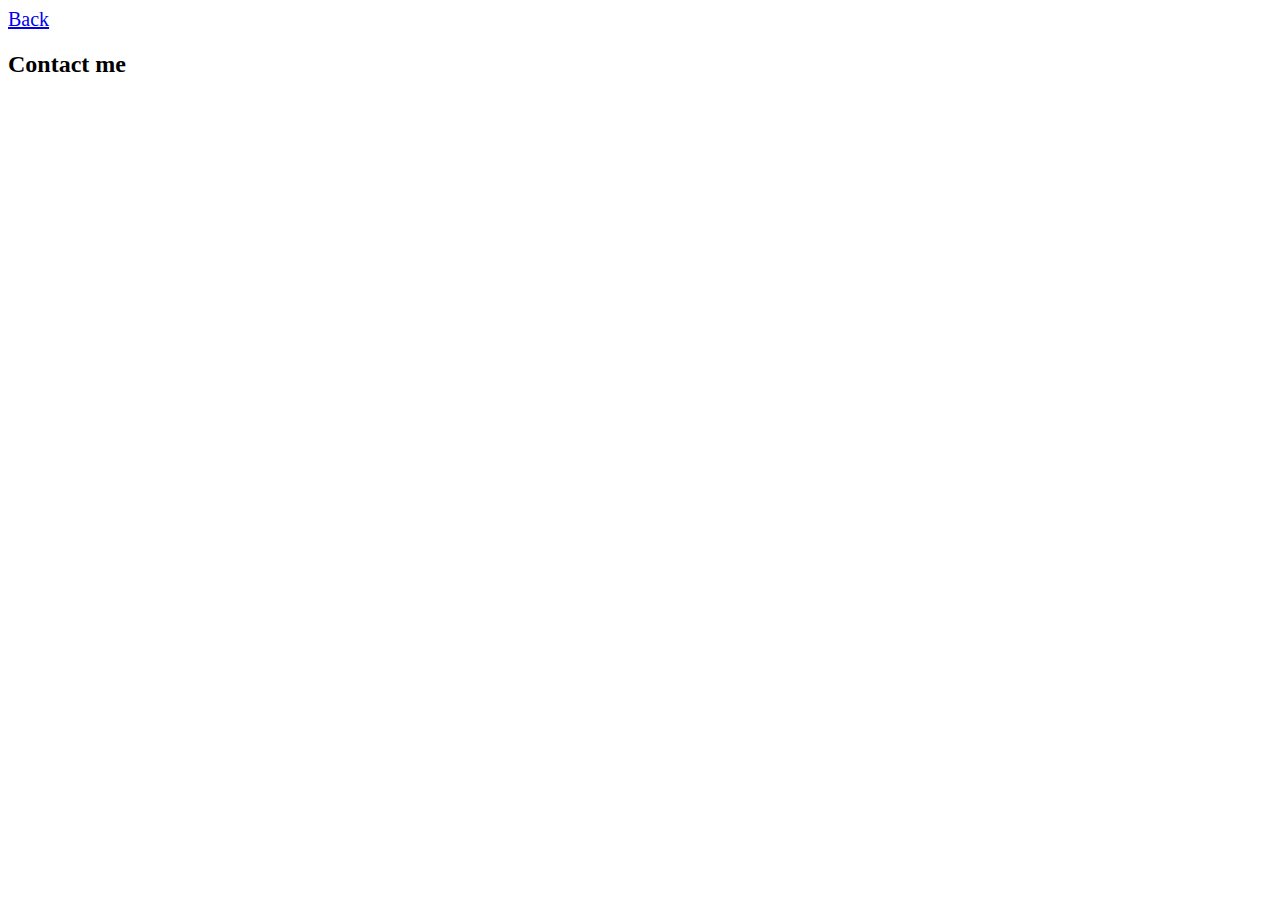
==== contact.html @ 08c86917 "first commit" ====
<!DOCTYPE html>
<html lang="en">
  <head>
    <link
      href="https://cdn.jsdelivr.net/npm/bootstrap@5.0.0-beta2/dist/css/bootstrap.min.css"
      rel="stylesheet"
      integrity="sha384-BmbxuPwQa2lc/FVzBcNJ7UAyJxM6wuqIj61tLrc4wSX0szH/Ev+nYRRuWlolflfl"
      crossorigin="anonymous"
    />
    <meta charset="UTF-8" />
    <meta http-equiv="X-UA-Compatible" content="IE=edge" />
    <meta name="viewport" content="width=device-width, initial-scale=1.0" />
    <title>Document</title>
  </head>
  <body>
    <div class="text-center link-success" style="font-size: 20px; color: green">
      <a href="index.html" class="link-success">Back</a>
    </div>
    <h2 class="text-center mt-5">Contact me</h2>
  </body>
</html>
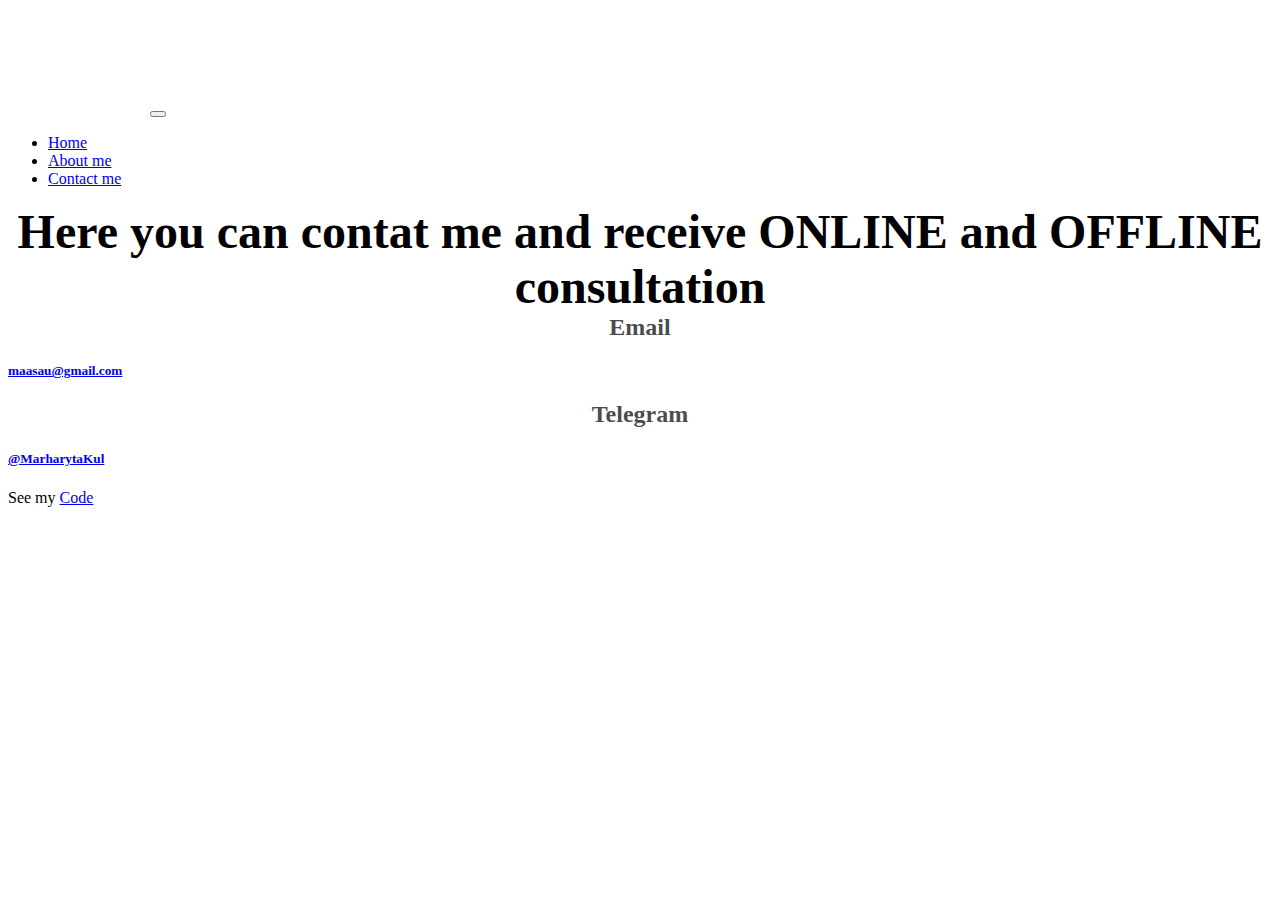
==== commit 3c16a6bd: "done" ====
--- a/contact.html
+++ b/contact.html
@@ -1,21 +1,90 @@
 <!DOCTYPE html>
 <html lang="en">
   <head>
+    <meta charset="UTF-8" />
     <link
       href="https://cdn.jsdelivr.net/npm/bootstrap@5.0.0-beta2/dist/css/bootstrap.min.css"
       rel="stylesheet"
       integrity="sha384-BmbxuPwQa2lc/FVzBcNJ7UAyJxM6wuqIj61tLrc4wSX0szH/Ev+nYRRuWlolflfl"
       crossorigin="anonymous"
     />
-    <meta charset="UTF-8" />
+    <script
+      src="https://cdn.jsdelivr.net/npm/bootstrap@5.0.0-beta2/dist/js/bootstrap.bundle.min.js"
+      integrity="sha384-b5kHyXgcpbZJO/tY9Ul7kGkf1S0CWuKcCD38l8YkeH8z8QjE0GmW1gYU5S9FOnJ0"
+      crossorigin="anonymous"
+    ></script>
     <meta http-equiv="X-UA-Compatible" content="IE=edge" />
+    <meta
+      name="description"
+      content="Otolaryngologists specialize in diagnosis and treatment of disorders and pathologies of the ear, throat, nose and related structures of the head and neck."
+    />
     <meta name="viewport" content="width=device-width, initial-scale=1.0" />
-    <title>Document</title>
+    <title>Otolaryngology clinic in Kyiv</title>
+    <link rel="stylesheet" href="style.css" />
   </head>
   <body>
-    <div class="text-center link-success" style="font-size: 20px; color: green">
-      <a href="index.html" class="link-success">Back</a>
+    <nav class="navbar navbar fixed-top navbar-expand-lg navbar-light bg-light">
+      <div class="container-fluid">
+        <a class="navbar-brand" href="#"> Marharyta Kulinenko </a>
+        <button
+          class="navbar-toggler"
+          type="button"
+          data-bs-toggle="collapse"
+          data-bs-target="#navbarNav"
+          aria-controls="navbarNav"
+          aria-expanded="false"
+          aria-label="Toggle navigation"
+        >
+          <span class="navbar-toggler-icon"></span>
+        </button>
+        <div class="collapse navbar-collapse" id="navbarNav">
+          <ul class="navbar-nav">
+            <li class="nav-item">
+              <a class="nav-link" aria-current="page" href="index.html">Home</a>
+            </li>
+            <li class="nav-item">
+              <a
+                class="nav-link"
+                aria-current="page"
+                href="about.html
+                    "
+                >About me</a
+              >
+            </li>
+            <li class="nav-item">
+              <a
+                class="nav-link"
+                aria-current="page"
+                href="contact.html"
+                class="contact-link"
+                >Contact me</a
+              >
+            </li>
+          </ul>
+        </div>
+      </div>
+    </nav>
+    <div class="content-container">
+      <div class="content">
+        <h2 class="mb-5">
+          Here you can contat me and receive ONLINE and OFFLINE consultation
+        </h2>
+        <h3>Email</h3>
+        <h5 class="text-center">
+          <a href="mailto:maasau@gmail.com">maasau@gmail.com</a>
+        </h5>
+        <h3>Telegram</h3>
+        <h5 class="text-center">
+          <a href="https://t.me/MarharytaKul" target="_blank">@MarharytaKul</a>
+        </h5>
+      </div>
     </div>
-    <h2 class="text-center mt-5">Contact me</h2>
+<div class="text-center"
+      <a href="about.html#contact" class="contact-link">See my</a>
+
+    <a href="https://github.com/markul890"> Code </a>
+
+</div>
+
   </body>
 </html>
--- a/style.css
+++ b/style.css
@@ -0,0 +1,102 @@
+:root {
+  --primary-color: green;
+  --secondary-color: #f5f2fe;
+  --box-shadow: 0 5px 10px rgba(0, 0, 0, 0.3);
+}
+
+body {
+  margin-top: 100px;
+}
+h1,
+h2,
+h3 {
+  text-align: center;
+  margin: 0;
+}
+.hero {
+  background-color: #f9f7fe;
+  text-align: center;
+  padding: 180px 30px;
+}
+.navbar-brand {
+  color: white;
+}
+h1 {
+  font-size: 96px;
+}
+
+h2 {
+  font-size: 48px;
+}
+
+h3 {
+  font-size: 24px;
+  opacity: 0.7;
+}
+
+p {
+  font-size: 18px;
+  line-height: 1.5;
+}
+
+.navigation-links {
+  display: flex;
+  margin-top: 40px;
+  justify-content: center;
+  margin-bottom: 50px;
+}
+
+.navigation-links a {
+  margin: 20px;
+  border-radius: 4px;
+  padding: 20px 15px;
+  text-decoration: none;
+  text-transform: capitalize;
+}
+
+.contact-link {
+  background: var(--primary-color);
+  box-shadow: var(--box-shadow);
+  color: white;
+}
+
+.about-link {
+  color: var(--primary-color);
+  border: 1px solid var(--primary-color);
+}
+
+.homepage-link {
+  color: var(--primary-color);
+  text-align: center;
+  display: block;
+}
+
+.about-paragraphs {
+  display: flex;
+  margin: 30px 0;
+}
+
+.about-paragraphs p {
+  margin: 10px;
+}
+
+.email-link {
+  display: flex;
+  justify-content: center;
+  color: var(--primary-color);
+  font-size: 28px;
+  text-decoration: none;
+}
+
+.email-link:hover {
+  text-decoration: underline;
+}
+
+@media (max-width: 600px) {
+  h2 {
+    text-align: center;
+  }
+  #par {
+    width: 200px;
+  }
+}
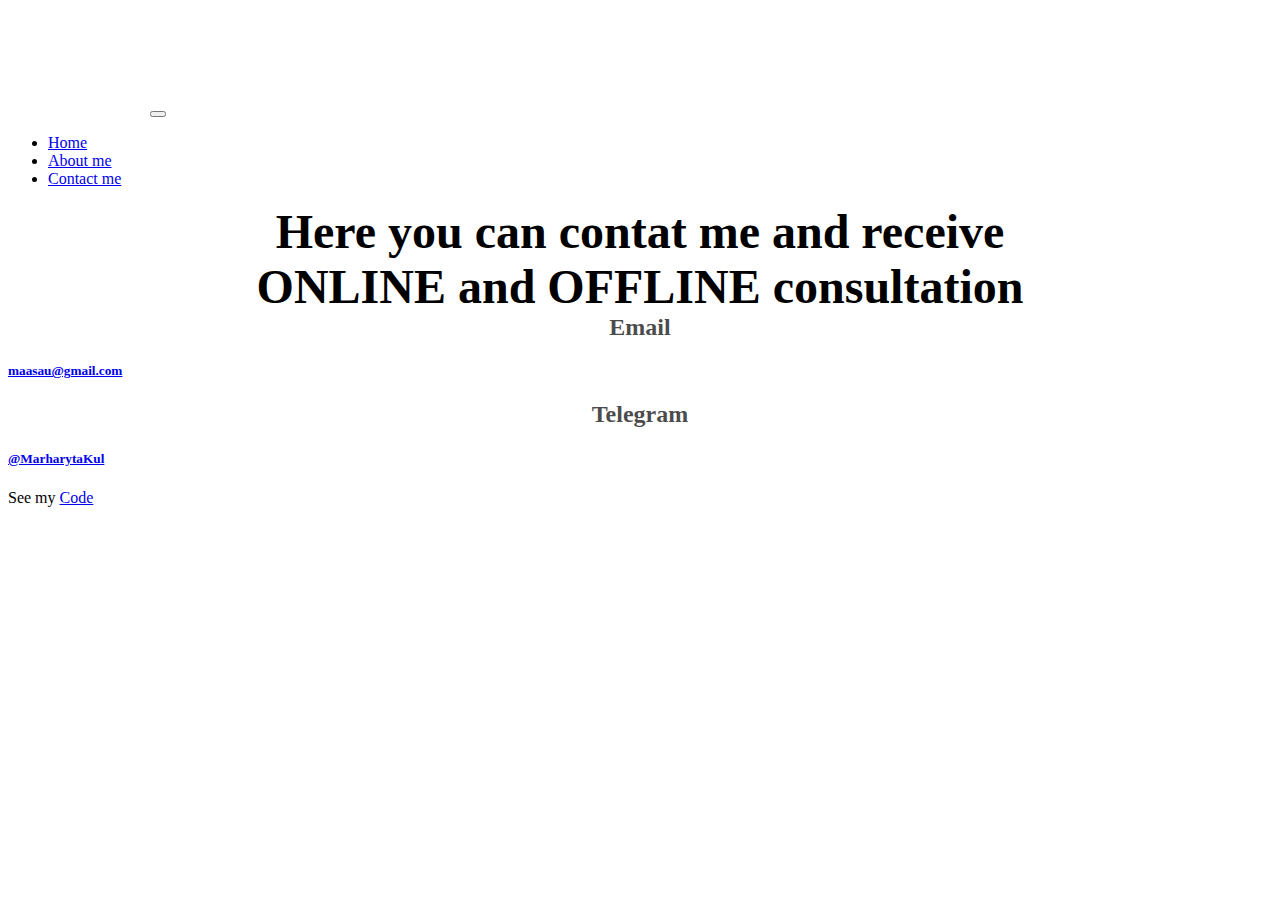
==== commit da803a23: "c" ====
--- a/contact.html
+++ b/contact.html
@@ -66,8 +66,10 @@
     </nav>
     <div class="content-container">
       <div class="content">
-        <h2 class="mb-5">
-          Here you can contat me and receive ONLINE and OFFLINE consultation
+        <h2 class="mb-5 d-flex justify-content-center mt-3">
+          Here you can contat me and receive
+          <br>
+           ONLINE and OFFLINE consultation
         </h2>
         <h3>Email</h3>
         <h5 class="text-center">
